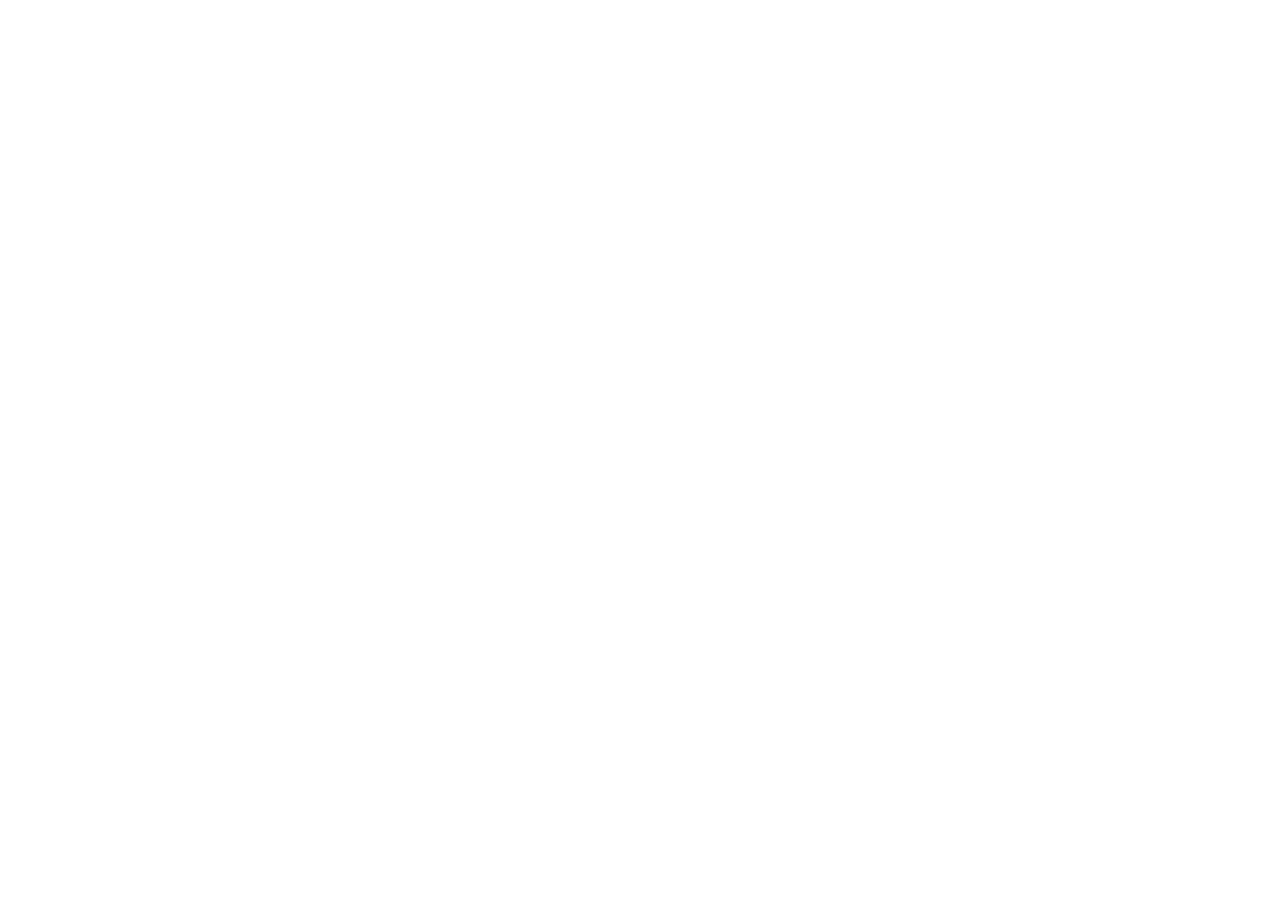
==== index.html @ d2c7e3f7 "add files and set up html" ====
<!DOCTYPE html>
<html lang="en">
<head>
    <meta charset="UTF-8">
    <meta http-equiv="X-UA-Compatible" content="IE=edge">
    <meta name="viewport" content="width=device-width, initial-scale=1.0">
    <title>Document</title>
</head>
<body>
    
</body>
</html>
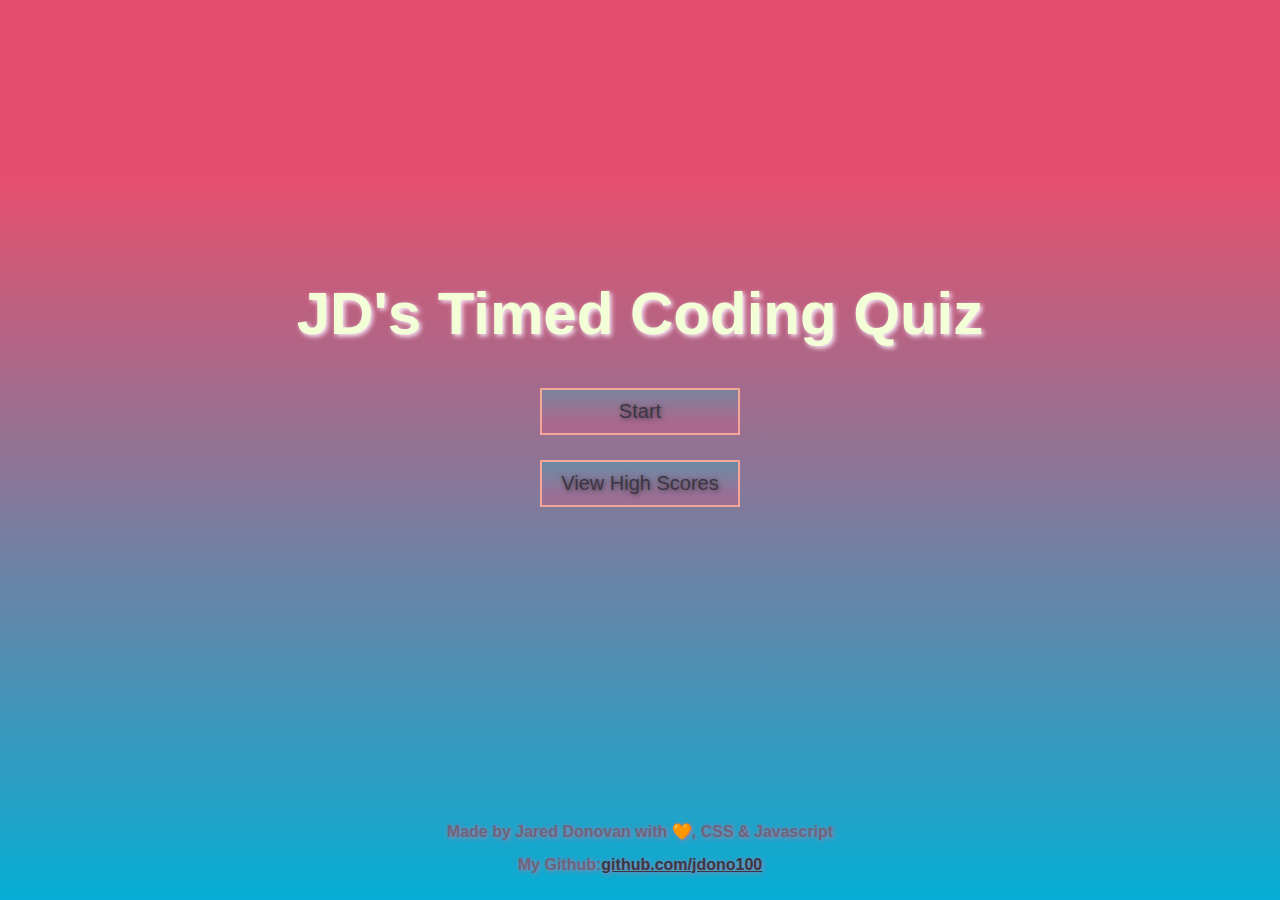
==== commit d779b3a9: "complete start page, add html/css pages for play and high scores" ====
--- a/index.html
+++ b/index.html
@@ -4,9 +4,21 @@
     <meta charset="UTF-8">
     <meta http-equiv="X-UA-Compatible" content="IE=edge">
     <meta name="viewport" content="width=device-width, initial-scale=1.0">
-    <title>Document</title>
+    <title>Quick Coding Quiz</title>
+    <link type="text/css" rel="stylesheet" href="./assets/css/style.css">
 </head>
 <body>
-    
+    <div class="container">
+        <div id="start-screen" class="center column">
+            <h1>JD's Timed Coding Quiz</h1>
+            <a class="btn" href="./play.html">Start </a>
+            <a class="btn" href="/highscores.html">View High Scores</a>
+        </div>
+    </div>
+    <div class="footer center column center-text">
+        <h4>Made by Jared Donovan with 🧡, CSS & Javascript</h3>
+        <h4>My Github: <a href="https://github.com/jdono100">github.com/jdono100</a></h4>    
+    </div>
+    <script src="./assets/js/function.js"></script>
 </body>
 </html>--- a/assets/css/style.css
+++ b/assets/css/style.css
@@ -0,0 +1,102 @@
+/* Basic page styling */
+:root {
+    font-size: 62.5%;
+}
+
+* {
+    box-sizing: border-box;
+    font-family:'Lucida Sans', 'Lucida Sans Regular', 'Lucida Grande', 'Lucida Sans Unicode', Geneva, Verdana, sans-serif;
+    margin: 0;
+    padding: 0;
+    color: hsl(263, 11%, 24%);
+}
+
+body {
+    background: linear-gradient(0deg, #06AED5 0%, #E54F6D 80%);
+}
+
+h1, h2, h3, h4 {
+    margin-bottom: 4rem;
+    display: flex;
+    justify-content: center;
+}
+
+h1 {
+    font-size: 6rem;
+    color: hsl(77, 100%, 92%);
+    text-shadow: 2px 2px 5px #fcf1ff;
+}
+
+h1 > span {
+    font-size: 2.4rem;
+}
+
+h2 {
+    font-size: 4rem;
+}
+
+h3 {
+    font-size: 2.4rem;
+}
+
+h4 {
+    font-size: 1.6rem;
+    margin-bottom: 1.5rem;
+    color:hsl(263, 11%, 44%);
+    text-shadow: 1px 1px 5px hsl(323, 31%, 60%);
+}
+
+/* Main div stylings */
+.container {
+    width: 100vw;
+    height: 90vh;
+    display: flex;
+    justify-content: center;
+    align-items: center;
+    max-width: 80rem;
+    margin: 0 auto;
+}
+
+.footer {
+    height: 10vh;
+}
+
+.column {
+    display: flex;
+    flex-direction: column;
+}
+
+.center {
+    justify-content: center;
+    align-items: center;
+}
+
+.center-text {
+    text-align: center;
+}
+
+/* "Button" anchor tag properties */
+.btn {
+    width: 20rem;
+    padding: 1rem 0;
+    margin-bottom: 2.5rem;
+    text-decoration: none;
+    text-align: center;
+    border: 0.2rem solid hsl(9, 81%, 78%);
+    text-shadow: 1px 1px 5px #44373f;
+    font-size: 2rem;
+    background: linear-gradient(180deg, rgba(5, 207, 214, 0.25) 0%, rgba(228, 78, 130, 0.25) 80%)
+}
+
+.btn:hover {
+    cursor: pointer;
+    box-shadow: 1px 1px 5px 5px hsl(257, 100%, 87%);
+    transform: translateY(-0.2rem);
+    transition: transform 200ms;
+}
+
+.btn[disabled]:hover {
+    cursor: not-allowed;
+    box-shadow: none;
+    transform: none;
+}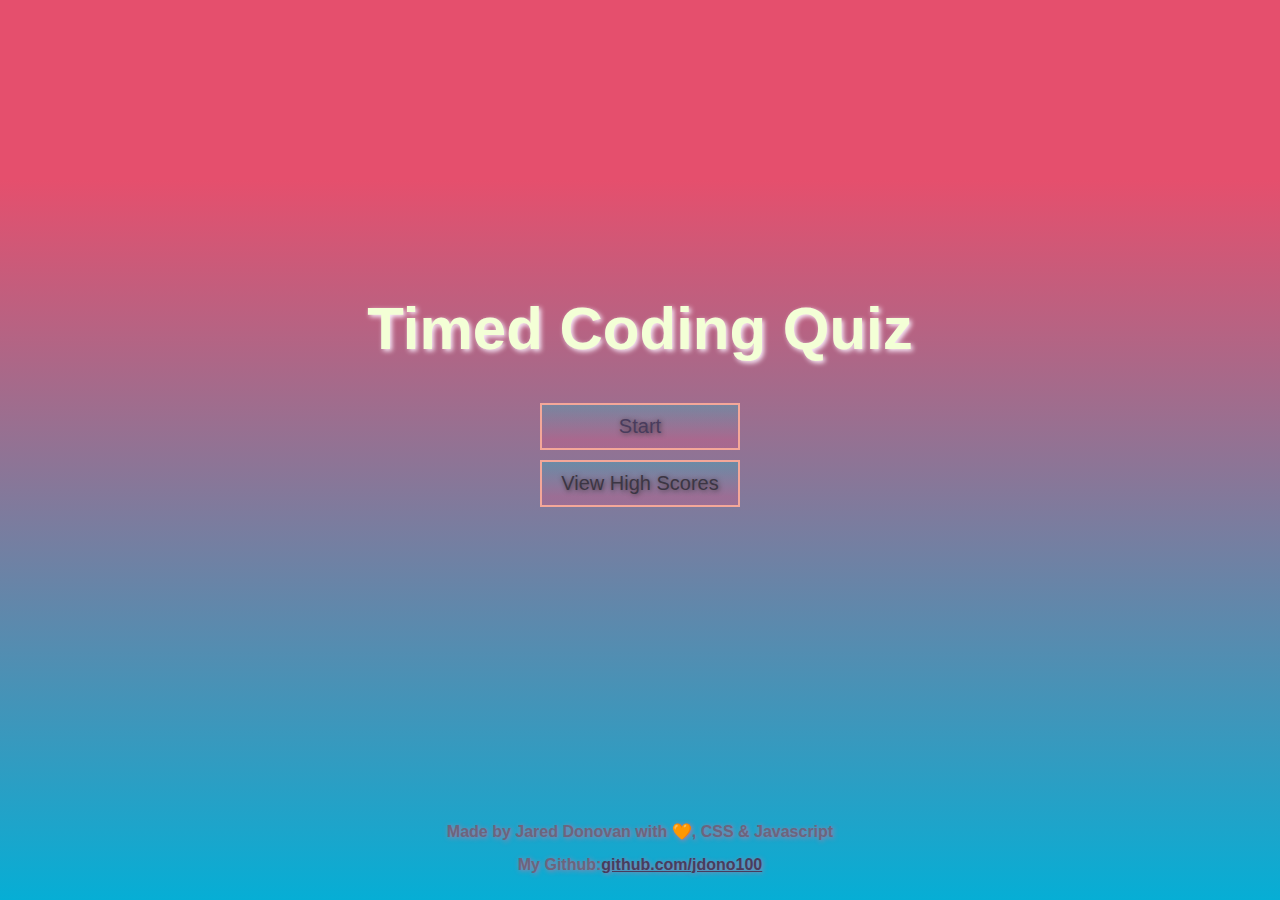
==== commit de7cdd57: "final popup & localStorage adds" ====
--- a/index.html
+++ b/index.html
@@ -4,21 +4,34 @@
     <meta charset="UTF-8">
     <meta http-equiv="X-UA-Compatible" content="IE=edge">
     <meta name="viewport" content="width=device-width, initial-scale=1.0">
-    <title>Quick Coding Quiz</title>
+    <title>Timed Coding Quiz</title>
     <link type="text/css" rel="stylesheet" href="./assets/css/style.css">
 </head>
 <body>
+    <div class="pop-up center column" id="pop-up-id">
+        <div id="pop-up-txt">
+            <h6>High Scores</h6>
+        </div>
+        <div class="pop-up-list">
+            <ol id="scores-list">
+                <li>Score 0</li>
+            </ol>
+        </div>
+        <div class="close-box btn">
+            <h6>Close</h6>
+        </div>
+    </div>
     <div class="container">
         <div id="start-screen" class="center column">
-            <h1>JD's Timed Coding Quiz</h1>
+            <h1>Timed Coding Quiz</h1>
             <a class="btn" href="./play.html">Start </a>
-            <a class="btn" href="/highscores.html">View High Scores</a>
+            <button class="btn" id="open-scores">View High Scores</a>
         </div>
     </div>
     <div class="footer center column center-text">
         <h4>Made by Jared Donovan with 🧡, CSS & Javascript</h3>
         <h4>My Github: <a href="https://github.com/jdono100">github.com/jdono100</a></h4>    
     </div>
-    <script src="./assets/js/function.js"></script>
+    <script src="./assets/js/scores_list.js"></script>
 </body>
 </html>--- a/assets/css/style.css
+++ b/assets/css/style.css
@@ -20,7 +20,9 @@
     display: flex;
     justify-content: center;
 }
-
+a {
+    color: hsl(263, 21%, 30%)
+}
 h1 {
     font-size: 6rem;
     color: hsl(77, 100%, 92%);
@@ -36,7 +38,9 @@
 }
 
 h3 {
-    font-size: 2.4rem;
+    font-size: 2.8rem;
+    font-weight: 900;
+    color: #422040;
 }
 
 h4 {
@@ -55,6 +59,7 @@
     align-items: center;
     max-width: 80rem;
     margin: 0 auto;
+    padding: 1rem;
 }
 
 .footer {
@@ -79,7 +84,7 @@
 .btn {
     width: 20rem;
     padding: 1rem 0;
-    margin-bottom: 2.5rem;
+    margin-bottom: 1rem;
     text-decoration: none;
     text-align: center;
     border: 0.2rem solid hsl(9, 81%, 78%);
@@ -99,4 +104,54 @@
     cursor: not-allowed;
     box-shadow: none;
     transform: none;
-}+}
+form {
+    width: 100%;
+    display: flex;
+    flex-direction: column;
+    align-items: center;
+}
+input {
+    margin-bottom: 1rem;
+    padding: 1.5rem;
+    width: 20rem;
+    border: none;
+    font-size: 2rem;
+}
+input:hover {
+    box-shadow: 1px 1px 5px 2px hsl(257, 80%, 67%);
+}
+input::placeholder {
+    color: hsla(263, 21%, 30%, 0.7);
+}
+.pop-up {
+    display: none;
+    position: fixed;
+    z-index: 1;
+    left: 10vw;
+    margin: 5% auto;
+    text-align: center;
+    width: 70%;
+    height: 70%;
+    border: 8px solid #69b4ff;
+    border-radius: 3px;
+    background: hsla(330, 80%, 81%, 0.925);
+    box-shadow: 2px 3px 5px 3px;
+    overflow: hidden;
+}
+#pop-up-txt {
+    width: 80%;
+    margin: 0.75em 2em;
+    padding: 1rem;
+    font-size: 4rem;
+    color: white;
+    text-decoration: underline;    
+    border-radius: 5px;
+}
+.pop-up-list {
+    width: 80%;
+    margin: 1em 2em;
+    color: white;
+    font-size: 2.2rem;
+    line-height: 2em;
+}
